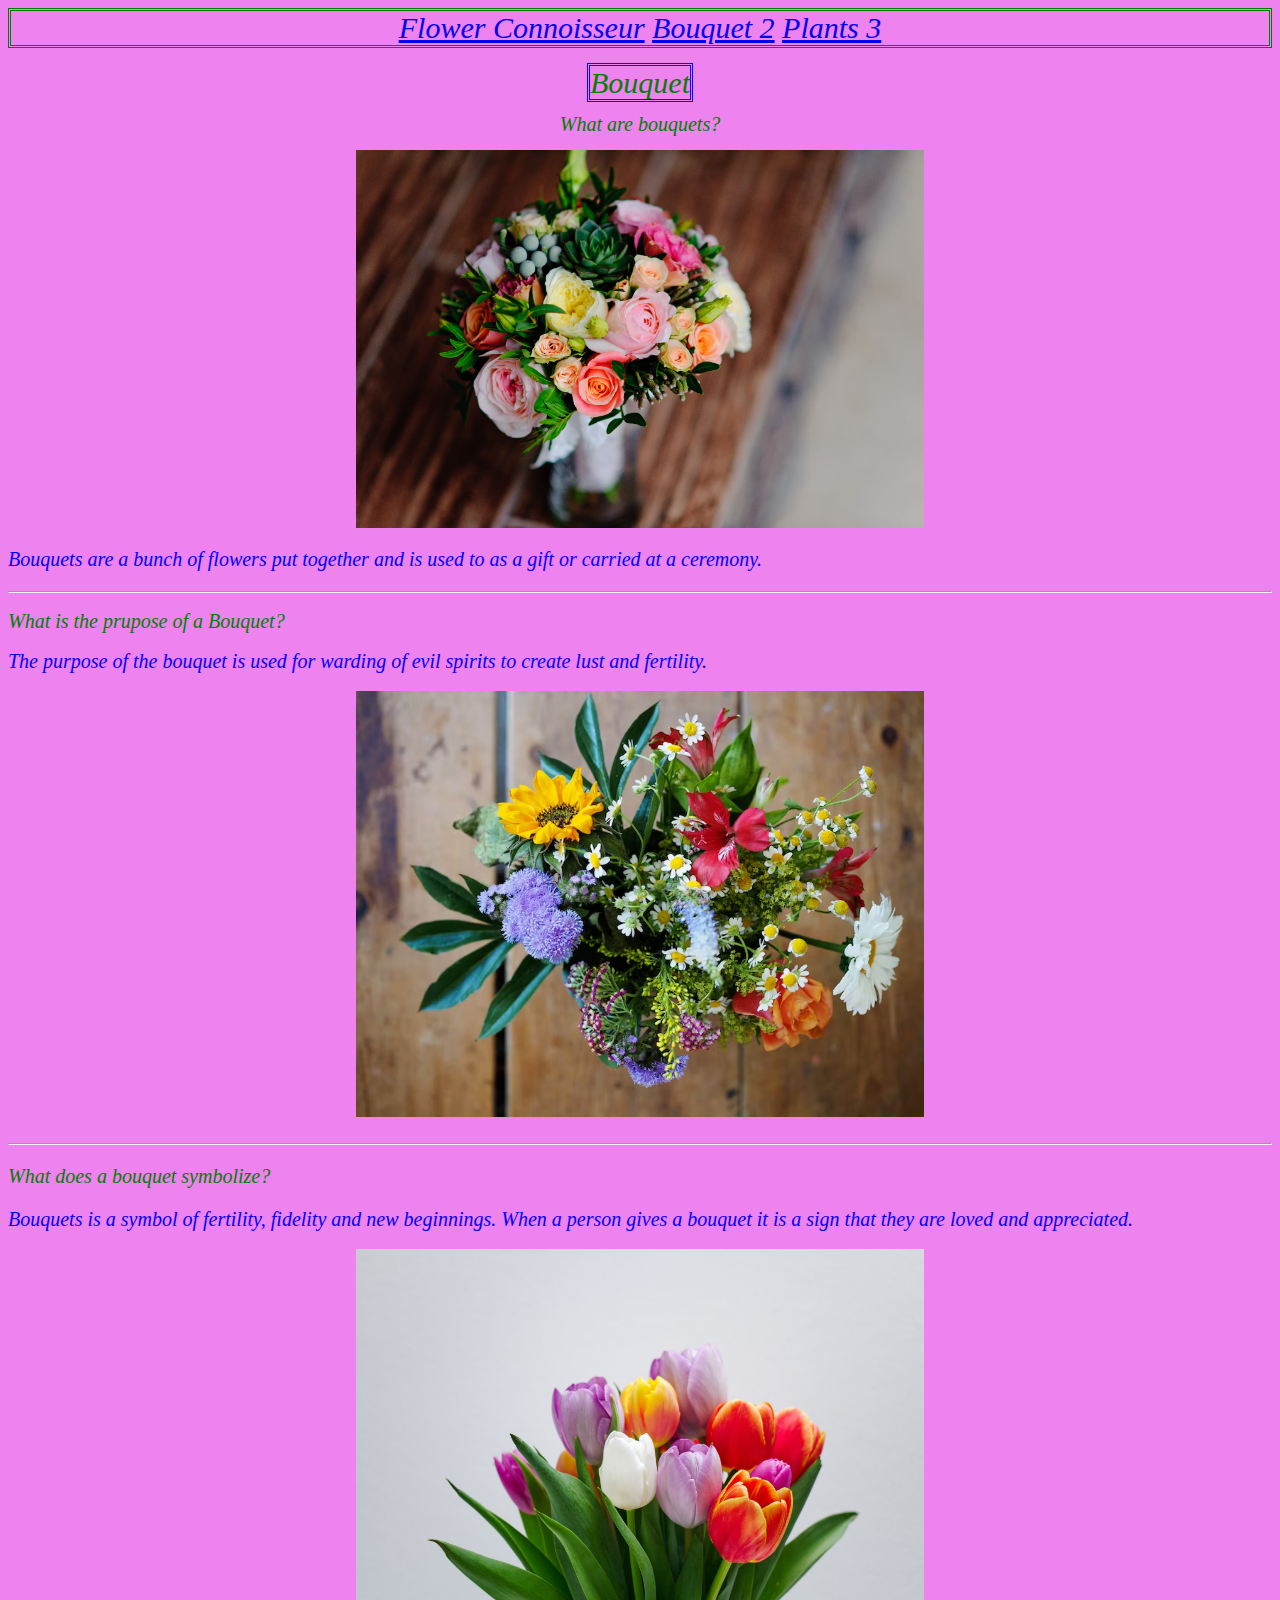
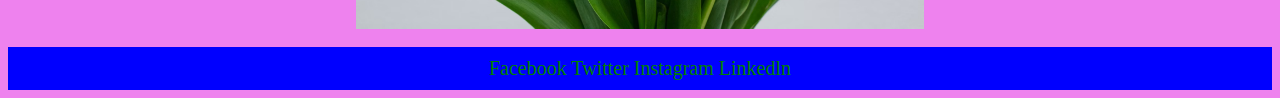
==== Bouquet 2.html @ 76b93040 "initial upload of website." ====
<!DOCTYPE html>
<html lang="en">
<head>
    <link rel="stylesheet" href="style.css">
    <meta charset="UTF-8">
    <meta name="viewport" content="width=device-width, initial-scale=1.0">
</head>
  
<body>
     <header>
        <a href="index.html">Flower Connoisseur</a>
        <a href="Bouquet 2.html">Bouquet 2</a>
        <a href="Plants 3.html" >Plants 3</a>
     </header>
 
             <br>
    <center>  
           <header1>Bouquet</header1>
    </center> 

     <div style="text-align: center;">
          <h1>What are bouquets?</h1>
     </div>
              <img src="bouquet_4.jpeg" alt="A bouquet of flowers." width="100"> 
     <div1>
         <p>Bouquets are a bunch of flowers put together and is used to as a gift or carried at a ceremony.</p>
     </div1>

          <hr>

              <h2>What is the prupose of a Bouquet?</h2>

     <p1>The purpose of the bouquet is used for warding of evil spirits to create lust and fertility.</p1>

            <br>
            <br>

        <img src="bouquet_2.jpeg" alt="A colourful bouquet." width="100">
               
            <br>
            <hr>
               
                 <h3>What does a bouquet symbolize?</h3>
      <div1>
         <p2>Bouquets is a symbol of fertility, fidelity and new beginnings. When a person gives a bouquet it is a sign that they are loved and appreciated.</p2>
      </div1>
                    
             <br>
             <br>
    
      <img src="bouquet_5.jpeg" alt="A bouquet with differnt flowers." width="100">

              <br>     
       
        <footer>Facebook Twitter Instagram Linkedln</footer> 
    
</html>
---- style.css ----
header{
    color:green;
    font-style: oblique;
    font-size: 30px;
    font-weight: 500;
    border-style: double;
    text-align: center;
 }

 header1{
    color:green;
    font-style: oblique;
    font-size: 30px;
    font-weight: 500;
    border-style:double;
    border-color: blue;

 }

 img {
    display: block;
    margin-left: auto;
    margin-right: auto;
    width: 45%;
}


 body{
    background-color:violet;
 }

h1{
    color:green;
    font-style: oblique;
    font-size: 20px;
    font-weight: 500;
}

p1{
    color:blue;
    font-style: oblique;
    font-size: 20px;
    font-weight: 500;
}

h2{
    color: green;
    font-style: oblique;
    font-size: 20px;
    font-weight: 500;
}

ol{
   color: blue;
   font-style: oblique;
   font-size: 20px;
   font-weight: 500; 
}

h3{
    color: green;
    font-style: oblique;
    font-size: 20px;
    font-weight: 500;
}

dl{
    color: blue;
    font-style: oblique;
    font-size: 20px;
    font-weight: 500;
}

div{
    color:green;
    font-style: oblique;
    font-size: 20px;
    font-weight: 500;
}

div1{
    color:blue;
    font-style: oblique;
    font-size: 20px;
    font-weight: 500;
    
}

footer{
    color: green;
    text-align: center;
    font-size: 20px;
    background-color:blue;
    padding: 10px;
}
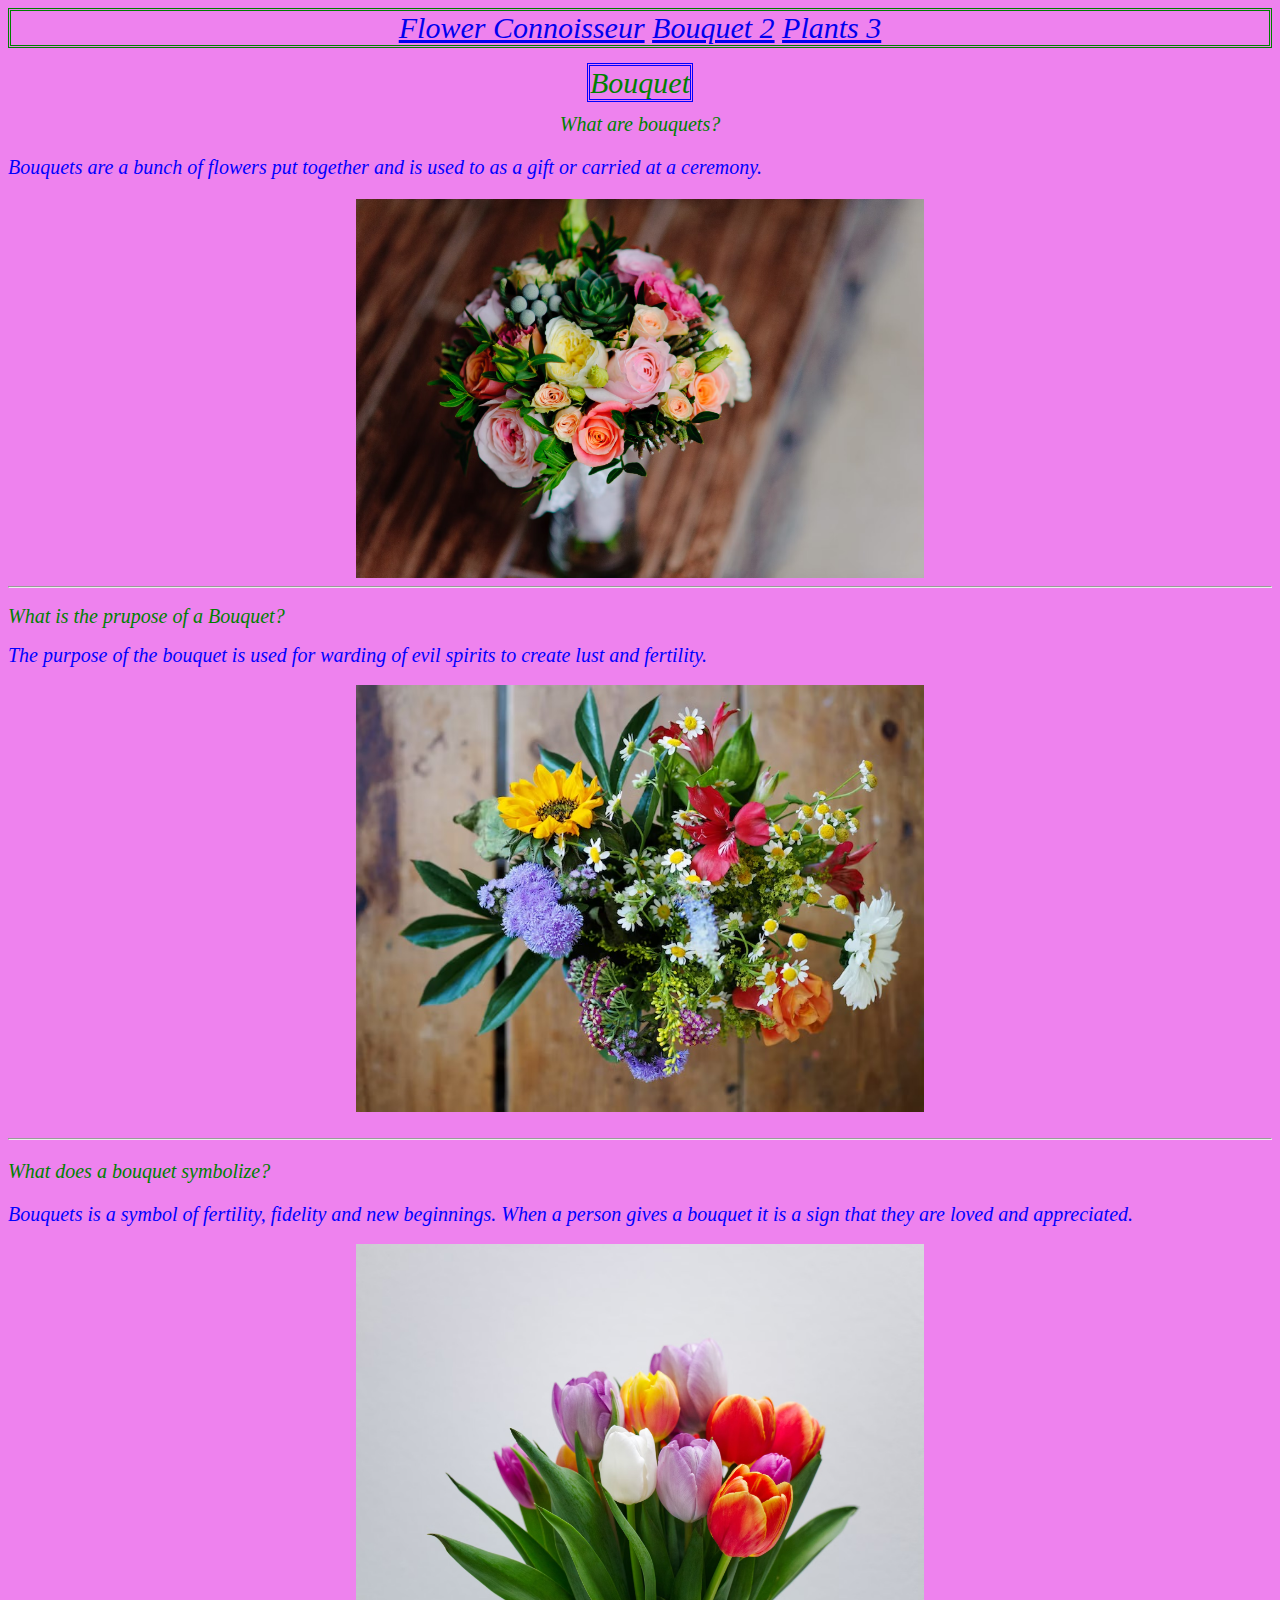
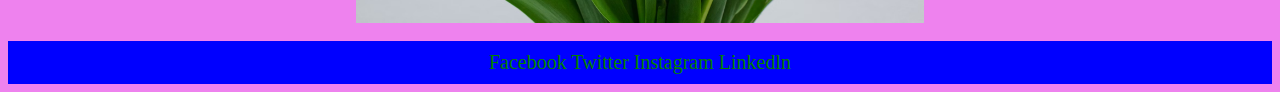
==== commit 5c932459: "Updated with more images." ====
--- a/Bouquet 2.html
+++ b/Bouquet 2.html
@@ -21,10 +21,13 @@
      <div style="text-align: center;">
           <h1>What are bouquets?</h1>
      </div>
-              <img src="bouquet_4.jpeg" alt="A bouquet of flowers." width="100"> 
-     <div1>
-         <p>Bouquets are a bunch of flowers put together and is used to as a gift or carried at a ceremony.</p>
-     </div1>
+              
+         <div1>
+             <p>Bouquets are a bunch of flowers put together and is used to as a gift or carried at a ceremony.</p>
+         </div1>
+     
+     <img src="bouquet_4.jpeg" alt="A bouquet of flowers." width="100"> 
+     
 
           <hr>
 
